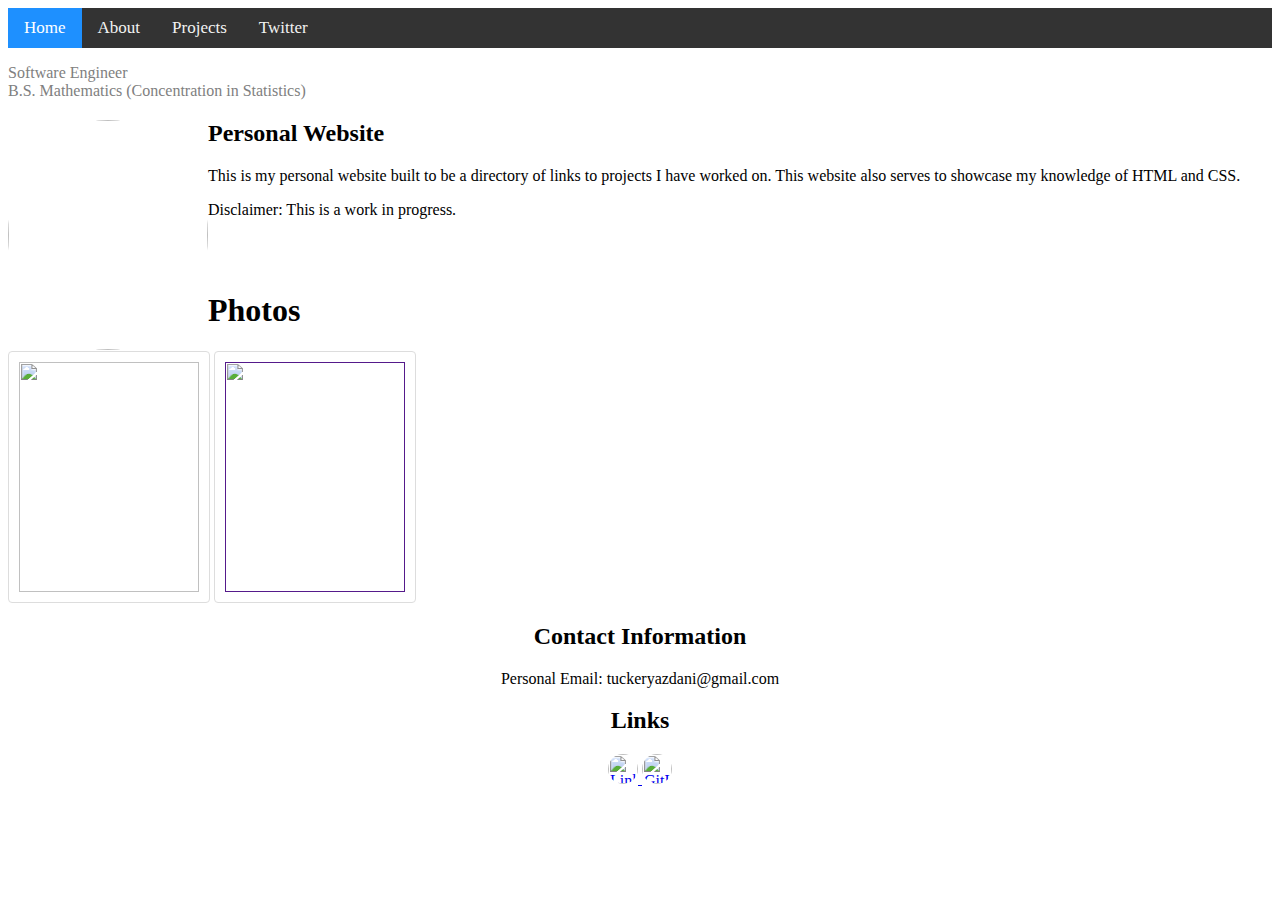
==== index.html @ 907c64c5 "Add files via upload" ====
<html>
<link href="main.css" rel="stylesheet">
<div class="topnav"> 
  <a class="active" href="https://tuckeryazdani.com/">Home</a>
  <a href="./about.html">About</a>
  <a href="./projects.html">Projects</a>
  <a href="./twitter.html">Twitter</a>
  </div>
  <div id='1'>
  </div>
<head>
  <div align="left">
    <p class="bio">
      Software Engineer <br>
      B.S. Mathematics (Concentration in Statistics)<br>
    </p>
  </div>
</head>
  <div>
<a href="https://user-images.githubusercontent.com/84822334/148703247-771b3563-5673-49d2-910d-3812aa07511a.jpg" target="_blank" ><img src="https://user-images.githubusercontent.com/84822334/148703247-771b3563-5673-49d2-910d-3812aa07511a.jpg" class="profile" width="200" height="230" align="left"/></a>
    <h2> Personal Website </h2>
    <p> This is my personal website built to be a directory of links to projects I have worked on. This website also serves to showcase my knowledge of HTML and CSS.</p>
    <p> Disclaimer: This is a work in progress. </p>
  </div>
  <br>
      <br>
      <h1> Photos </h1>
      <a href="https://user-images.githubusercontent.com/84822334/183260820-ddced16a-69c8-4948-85f7-5561e936ddfc.jpg" target="_blank"><img src="https://user-images.githubusercontent.com/84822334/183260820-ddced16a-69c8-4948-85f7-5561e936ddfc.jpg" width="200" height="230" class="photo" align="center"></a>
      <a href="" target="_blank"><img src="https://user-images.githubusercontent.com/84822334/183546849-cbfd48bd-bd0d-4e94-9fec-19e7b38bd67b.png"  width="200" height="230" class="photo" align="center"></a>
      <br>
  <center>
  <h2> Contact Information </h2>
  <p>Personal Email: tuckeryazdani@gmail.com<br></p>
    <h2> Links </h2>
  <a href="https://www.linkedin.com/in/tuckeryazdani/" target="_blank"><img src="https://user-images.githubusercontent.com/84822334/148589136-9acd742f-e004-4d54-b1b4-181f8bc7dc98.png" class="social" width="20" height="20" title="LinkedIn">
  </a><a href="https://github.com/tuckeryazdani/" target="_blank"><img src="https://user-images.githubusercontent.com/84822334/148658020-ae86cfb7-f259-4503-93fc-156a168d2a9d.png" class="social" width="20" height="20" title="GitHub"></a>
  </center>
</html>
---- main.css ----
body {
  background-color: white;
}

h1 {
  color: black;
}
h3.resume{
 float: right;
 font-family: 'brandon_grotesqueblack';
 text-transform: uppercase;
 font-size: 22px;
 color: black;
}
p {
  font-family: verdana;
  color: black;
}
p.bio{
  font-family: Garamond;
  color: grey;
}
img {
  margin-left: auto;
  margin-right: auto;
}
img.social{
  float: center;
  width: 30px;
  height: 30px;
  border-radius: 50%;
}
img.profile{
  border-radius: 50%;
}
.center {
  display: block;
  margin-left: auto;
  margin-right: auto;
}

hr{
    height: 0px;
    border: 1px solid black;
    }
.topnav {
  overflow: hidden;
  background-color: #333;
}

.topnav a {
  float: left;
  color: #f2f2f2;
  text-align: center;
  padding: 10px 16px;
  text-decoration: none;
  font-size: 17px;
}

.topnav a:hover {
  background-color: #ddd;
  color: black;
}

.topnav a.active {
  background-color: dodgerblue;
  color: white;
}
th{
    text-align: center;
    color: white;
    background: #333;
    font-weight: 1000;
}

blockquote.twitter-tweet {
  display: inline-block;
  font-family: "Helvetica Neue", Roboto, "Segoe UI", Calibri, sans-serif;
  font-size: 12px;
  font-weight: bold;
  line-height: 16px;
  border-color: #eee #ddd #bbb;
  border-radius: 5px;
  border-style: solid;
  border-width: 1px;
  box-shadow: 0 1px 3px rgba(0, 0, 0, 0.15);
  margin: 10px 5px;
  padding: 0 16px 16px 16px;
  max-width: 468px;
}

img.photo {
  display: inline-block;
  border: 1px solid #ddd;
  border-radius: 4px;
  padding: 10px;
  width: 180px;
  margin-left: auto;
  margin-right: auto;
}
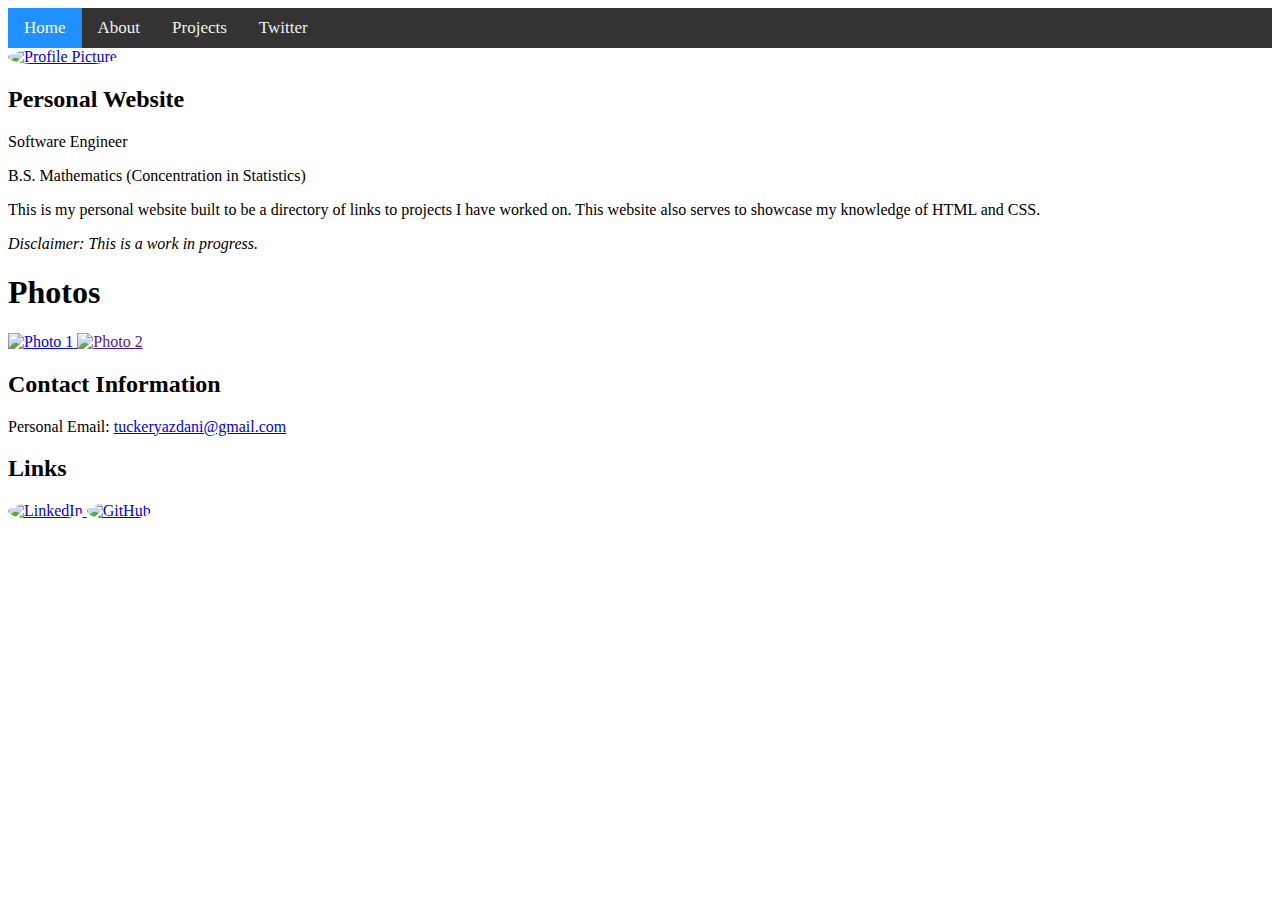
==== commit 58bc0d90: "Update index.html" ====
--- a/index.html
+++ b/index.html
@@ -1,38 +1,66 @@
-<html>
-<link href="main.css" rel="stylesheet">
-<div class="topnav"> 
-  <a class="active" href="https://tuckeryazdani.com/">Home</a>
-  <a href="./about.html">About</a>
-  <a href="./projects.html">Projects</a>
-  <a href="./twitter.html">Twitter</a>
-  </div>
-  <div id='1'>
-  </div>
+<!DOCTYPE html>
+<html lang="en">
 <head>
-  <div align="left">
-    <p class="bio">
-      Software Engineer <br>
-      B.S. Mathematics (Concentration in Statistics)<br>
-    </p>
-  </div>
+    <meta charset="UTF-8">
+    <meta name="viewport" content="width=device-width, initial-scale=1.0">
+    <link href="main.css" rel="stylesheet">
+    <title>Personal Website</title>
 </head>
-  <div>
-<a href="https://user-images.githubusercontent.com/84822334/148703247-771b3563-5673-49d2-910d-3812aa07511a.jpg" target="_blank" ><img src="https://user-images.githubusercontent.com/84822334/148703247-771b3563-5673-49d2-910d-3812aa07511a.jpg" class="profile" width="200" height="230" align="left"/></a>
-    <h2> Personal Website </h2>
-    <p> This is my personal website built to be a directory of links to projects I have worked on. This website also serves to showcase my knowledge of HTML and CSS.</p>
-    <p> Disclaimer: This is a work in progress. </p>
-  </div>
-  <br>
-      <br>
-      <h1> Photos </h1>
-      <a href="https://user-images.githubusercontent.com/84822334/183260820-ddced16a-69c8-4948-85f7-5561e936ddfc.jpg" target="_blank"><img src="https://user-images.githubusercontent.com/84822334/183260820-ddced16a-69c8-4948-85f7-5561e936ddfc.jpg" width="200" height="230" class="photo" align="center"></a>
-      <a href="" target="_blank"><img src="https://user-images.githubusercontent.com/84822334/183546849-cbfd48bd-bd0d-4e94-9fec-19e7b38bd67b.png"  width="200" height="230" class="photo" align="center"></a>
-      <br>
-  <center>
-  <h2> Contact Information </h2>
-  <p>Personal Email: tuckeryazdani@gmail.com<br></p>
-    <h2> Links </h2>
-  <a href="https://www.linkedin.com/in/tuckeryazdani/" target="_blank"><img src="https://user-images.githubusercontent.com/84822334/148589136-9acd742f-e004-4d54-b1b4-181f8bc7dc98.png" class="social" width="20" height="20" title="LinkedIn">
-  </a><a href="https://github.com/tuckeryazdani/" target="_blank"><img src="https://user-images.githubusercontent.com/84822334/148658020-ae86cfb7-f259-4503-93fc-156a168d2a9d.png" class="social" width="20" height="20" title="GitHub"></a>
-  </center>
+<body>
+    <!-- Navigation Bar -->
+    <nav class="topnav">
+        <a class="active" href="https://tuckeryazdani.com/">Home</a>
+        <a href="./about.html">About</a>
+        <a href="./projects.html">Projects</a>
+        <a href="./twitter.html">Twitter</a>
+    </nav>
+
+    <!-- Profile Section -->
+    <section id="profile" class="section">
+        <div class="profile-container">
+            <a href="https://user-images.githubusercontent.com/84822334/148703247-771b3563-5673-49d2-910d-3812aa07511a.jpg" target="_blank">
+                <img src="https://user-images.githubusercontent.com/84822334/148703247-771b3563-5673-49d2-910d-3812aa07511a.jpg" class="profile" width="200" height="230" alt="Profile Picture">
+            </a>
+            <div class="bio">
+                <h2>Personal Website</h2>
+                <p>Software Engineer</p>
+                <p>B.S. Mathematics (Concentration in Statistics)</p>
+                <p>This is my personal website built to be a directory of links to projects I have worked on. This website also serves to showcase my knowledge of HTML and CSS.</p>
+                <p><em>Disclaimer: This is a work in progress.</em></p>
+            </div>
+        </div>
+    </section>
+
+    <!-- Photo Gallery -->
+    <section id="photos" class="section">
+        <h1>Photos</h1>
+        <div class="photo-gallery">
+            <a href="https://user-images.githubusercontent.com/84822334/183260820-ddced16a-69c8-4948-85f7-5561e936ddfc.jpg" target="_blank">
+                <img src="https://user-images.githubusercontent.com/84822334/183260820-ddced16a-69c8-4948-85f7-5561e936ddfc.jpg" width="200" height="230" alt="Photo 1">
+            </a>
+            <a href="" target="_blank">
+                <img src="https://user-images.githubusercontent.com/84822334/183546849-cbfd48bd-bd0d-4e94-9fec-19e7b38bd67b.png" width="200" height="230" alt="Photo 2">
+            </a>
+        </div>
+    </section>
+
+    <!-- Contact Information -->
+    <section id="contact" class="section">
+        <h2>Contact Information</h2>
+        <p>Personal Email: <a href="mailto:tuckeryazdani@gmail.com">tuckeryazdani@gmail.com</a></p>
+    </section>
+
+    <!-- Links -->
+    <section id="links" class="section">
+        <h2>Links</h2>
+        <div class="social-links">
+            <a href="https://www.linkedin.com/in/tuckeryazdani/" target="_blank">
+                <img src="https://user-images.githubusercontent.com/84822334/148589136-9acd742f-e004-4d54-b1b4-181f8bc7dc98.png" class="social" width="20" height="20" alt="LinkedIn">
+            </a>
+            <a href="https://github.com/tuckeryazdani/" target="_blank">
+                <img src="https://user-images.githubusercontent.com/84822334/148658020-ae86cfb7-f259-4503-93fc-156a168d2a9d.png" class="social" width="20" height="20" alt="GitHub">
+            </a>
+        </div>
+    </section>
+</body>
 </html>
